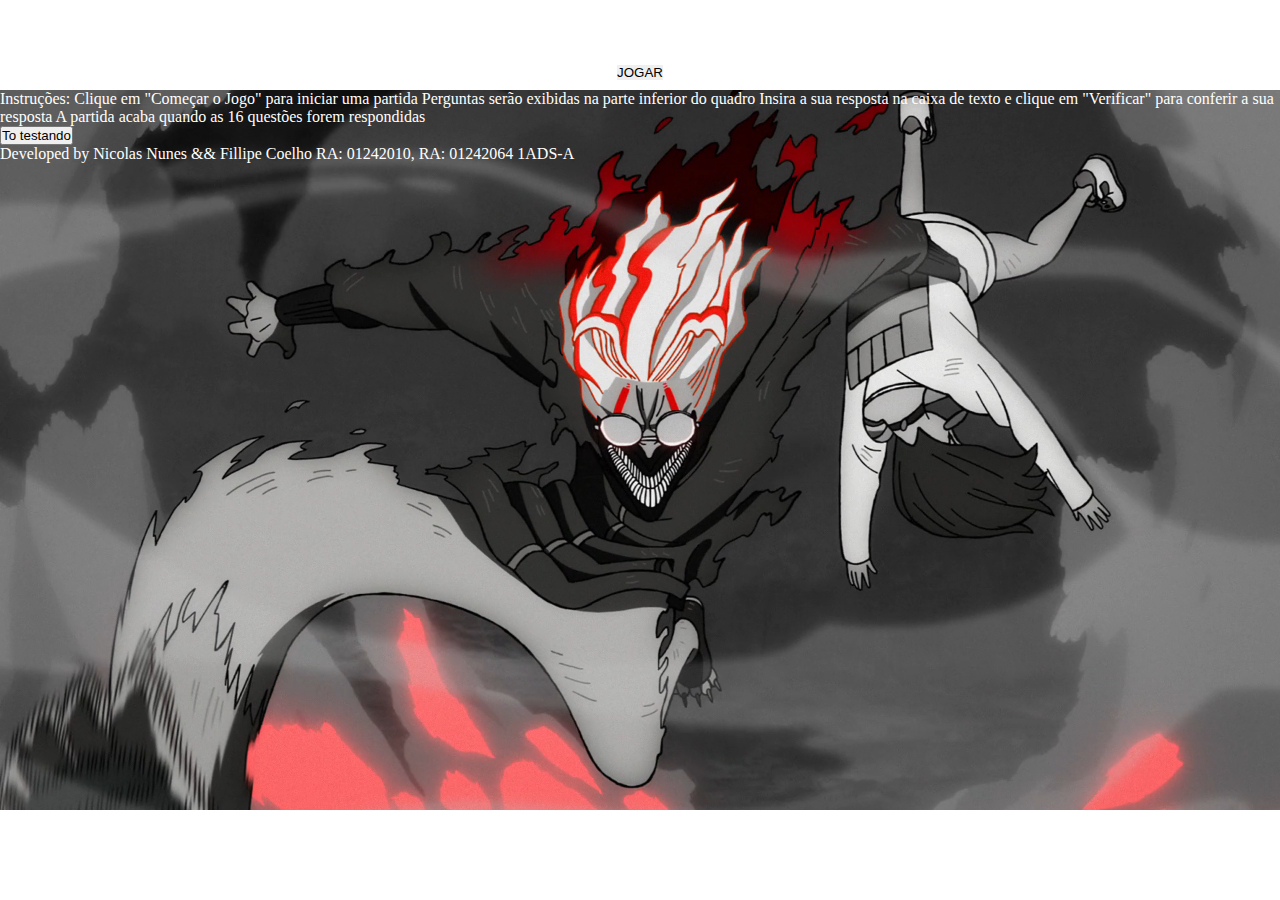
==== caos.html @ c4178ca8 "Adicionando arquivos" ====
<!DOCTYPE html>
<html lang="en">
<head>
    <meta charset="UTF-8">
    <meta name="viewport" content="width=device-width, initial-scale=1.0">
    <title>Document</title>
    <link rel="stylesheet" href="caos.css">
    <script src="caos.js" defer></script>
</head>
<body>
    <header>
        <div class="container">
            <span class="tittle">Cruza Cruza</span>
            <button class="btn_jogar" onclick="iniciarJogo()">JOGAR</button>
        </div>
    </header>
    <article>
        <div class="container">
            <div class="div_instrucao">
                <span class="tittle">Instruções:</span>
                <span class="span_instrucoes">
                    <span class="instrucao">Clique em "Começar o Jogo" para iniciar uma partida</span>
                    <span class="intrucao">Perguntas serão exibidas na parte inferior do quadro</span>
                    <span class="intrucao">Insira a sua resposta na caixa de texto e clique em "Verificar" para conferir a sua resposta</span>
                    <span class="intrucao">A partida acaba quando as 16 questões forem respondidas</span>
                </span>
            </div>
            <div id="cruzadinha"></div>
        </div>
        <button onclick="teste()">To testando</button>
    </article>
    <footer>
        <div class="container">
            <span>Developed by Nicolas Nunes && Fillipe Coelho</span>
            <span>RA: 01242010, RA: 01242064</span>
            <span>1ADS-A</span>
        </div>
    </footer>
</body>
</html>
---- caos.css ----
* {
    margin: 0;
    padding: 0;
}

body {
    height: 100vh;
    background-size: 100%;
    background-image: url(Captura\ de\ tela\ 2024-10-11\ 000024.png);
    background-position: center;
    background-repeat: no-repeat;
    color: white;
}

header .container {
    width: 100%;
    height: 10vh;
    display: flex;
    flex-direction: column;
    justify-content: center;
    align-items: center;
}

header .container .tittle {
    font-size: 3rem;
}

header .container .btn_jogar {
    border: 0;

}

.line{
    display: flex;
    gap: 2px;
}

#cruzadinha {
    display: flex;
    flex-direction: column;
    gap: 2px
}

.block{
    height: 32px;
    width: 32px;
    background-color: rgb(0, 162, 255);
}

.block.in {
    border: 1px solid black;
    background-color: white;
}
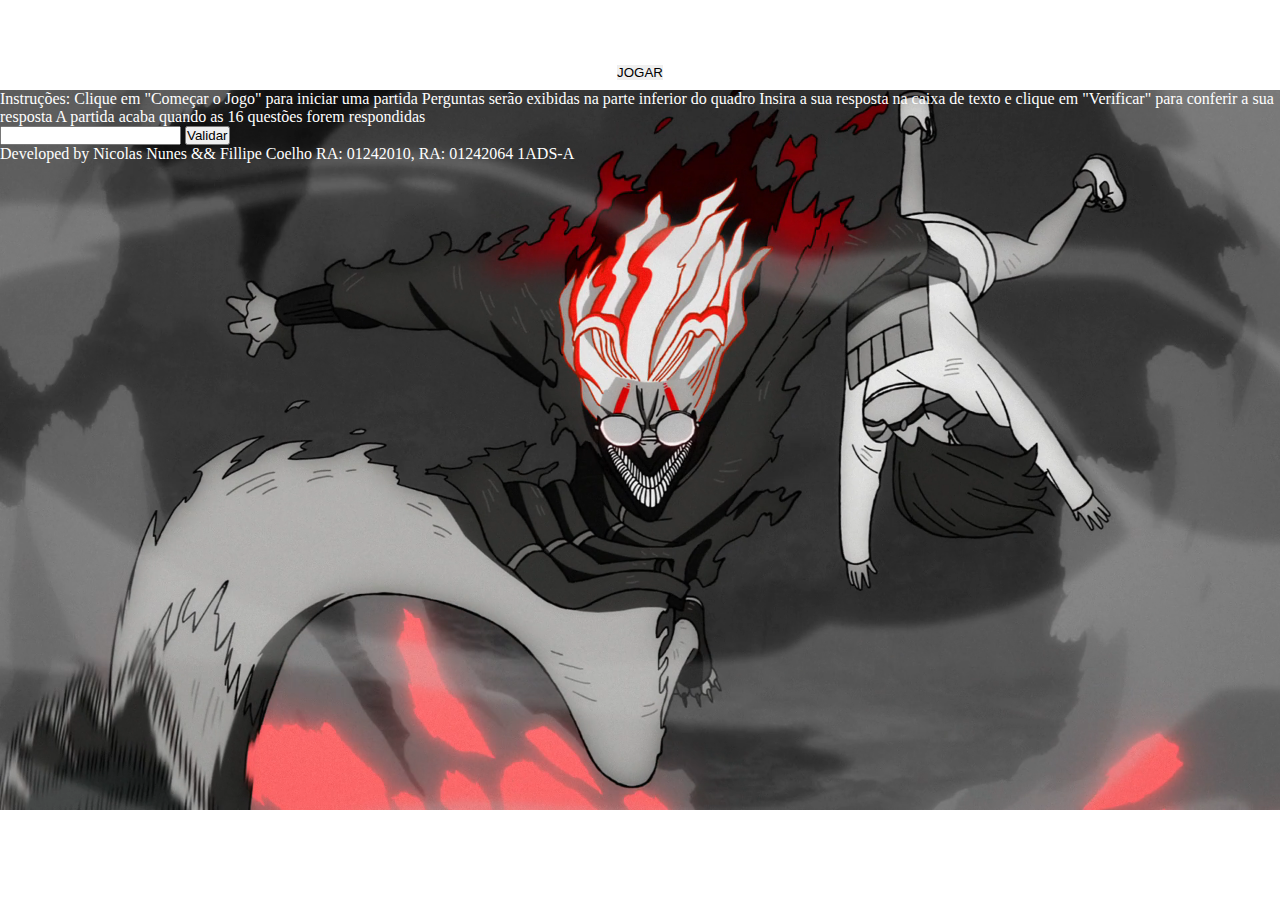
==== commit 741c8449: "Mudanças logica cruzadinha" ====
--- a/caos.html
+++ b/caos.html
@@ -26,8 +26,9 @@
                 </span>
             </div>
             <div id="cruzadinha"></div>
+            <input type="text" id="inp_resposta">
+            <button onclick="verificar(inp_resposta)">Validar</button>
         </div>
-        <button onclick="teste()">To testando</button>
     </article>
     <footer>
         <div class="container">
--- a/caos.css
+++ b/caos.css
@@ -6,7 +6,7 @@
 body {
     height: 100vh;
     background-size: 100%;
-    background-image: url(Captura\ de\ tela\ 2024-10-11\ 000024.png);
+    background-image: url(background.png);
     background-position: center;
     background-repeat: no-repeat;
     color: white;
@@ -45,6 +45,12 @@
     height: 32px;
     width: 32px;
     background-color: rgb(0, 162, 255);
+    border: 1px solid white;
+    color: black;
+    display: flex;
+    align-items: center;
+    justify-content: center;
+    
 }
 
 .block.in {
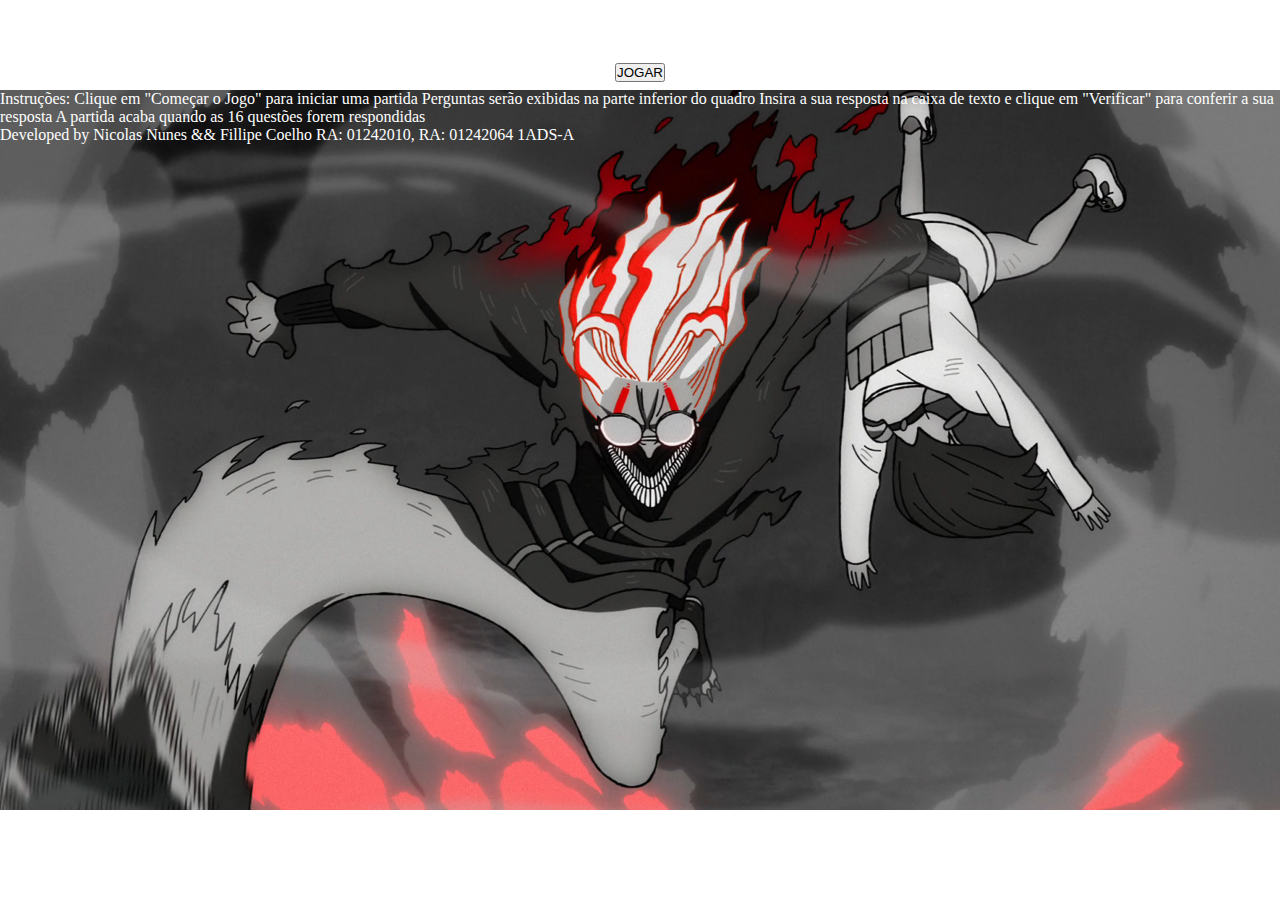
==== commit 238355e9: "Colocando verificação de "espaço" na resposta e ajuste na posição de palavras" ====
--- a/caos.html
+++ b/caos.html
@@ -11,12 +11,12 @@
     <header>
         <div class="container">
             <span class="tittle">Cruza Cruza</span>
-            <button class="btn_jogar" onclick="iniciarJogo()">JOGAR</button>
+            <button id="btn_jogar" onclick="iniciarJogo()">JOGAR</button>
         </div>
     </header>
     <article>
         <div class="container">
-            <div class="div_instrucao">
+            <div id="div_instrucao" class="card">
                 <span class="tittle">Instruções:</span>
                 <span class="span_instrucoes">
                     <span class="instrucao">Clique em "Começar o Jogo" para iniciar uma partida</span>
@@ -25,9 +25,13 @@
                     <span class="intrucao">A partida acaba quando as 16 questões forem respondidas</span>
                 </span>
             </div>
-            <div id="cruzadinha"></div>
-            <input type="text" id="inp_resposta">
-            <button onclick="verificar(inp_resposta)">Validar</button>
+            <div id="jogo">
+                <div id="cruzadinha"></div>
+                <div class="validador">
+                    <input type="text" id="inp_resposta">
+                    <button onclick="verificar(inp_resposta)">Validar</button>
+                </div>
+            </div>
         </div>
     </article>
     <footer>
--- a/caos.css
+++ b/caos.css
@@ -56,4 +56,9 @@
 .block.in {
     border: 1px solid black;
     background-color: white;
+}
+
+#jogo {
+    display: none;
+    flex-direction: column;
 }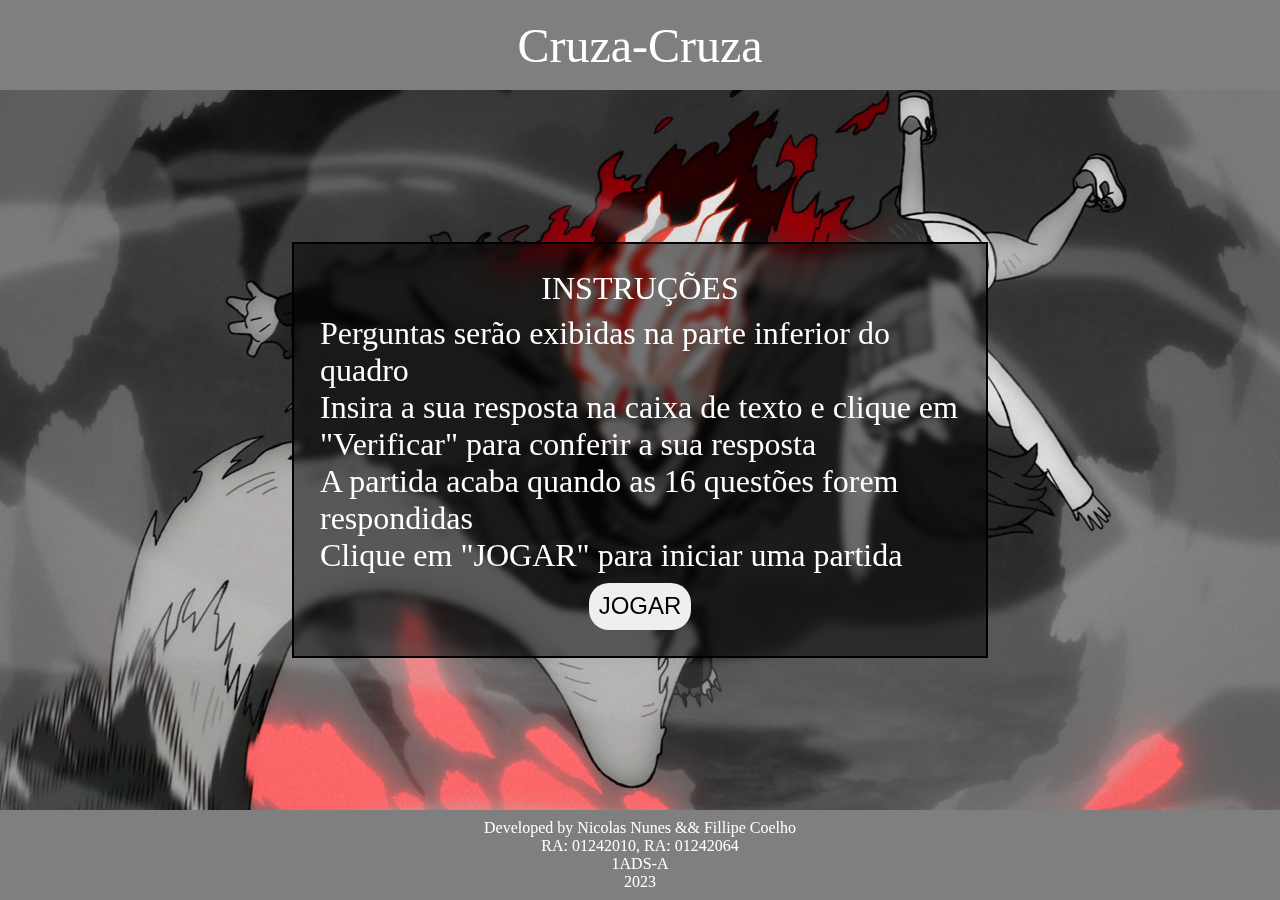
==== commit fe4b6077: "Estilizando" ====
--- a/caos.html
+++ b/caos.html
@@ -10,20 +10,20 @@
 <body>
     <header>
         <div class="container">
-            <span class="tittle">Cruza Cruza</span>
-            <button id="btn_jogar" onclick="iniciarJogo()">JOGAR</button>
+            <span class="tittle">Cruza-Cruza</span>
         </div>
     </header>
     <article>
         <div class="container">
-            <div id="div_instrucao" class="card">
-                <span class="tittle">Instruções:</span>
-                <span class="span_instrucoes">
-                    <span class="instrucao">Clique em "Começar o Jogo" para iniciar uma partida</span>
+            <div id="div_instrucao">
+                <span class="tittle">INSTRUÇÕES</span>
+                <span id="span_instrucoes">
                     <span class="intrucao">Perguntas serão exibidas na parte inferior do quadro</span>
                     <span class="intrucao">Insira a sua resposta na caixa de texto e clique em "Verificar" para conferir a sua resposta</span>
                     <span class="intrucao">A partida acaba quando as 16 questões forem respondidas</span>
+                    <span class="instrucao">Clique em "JOGAR" para iniciar uma partida</span>
                 </span>
+                <button id="btn_jogar" onclick="iniciarJogo()">JOGAR</button>
             </div>
             <div id="jogo">
                 <div id="cruzadinha"></div>
@@ -39,6 +39,7 @@
             <span>Developed by Nicolas Nunes && Fillipe Coelho</span>
             <span>RA: 01242010, RA: 01242064</span>
             <span>1ADS-A</span>
+            <span>2023</span>
         </div>
     </footer>
 </body>
--- a/caos.css
+++ b/caos.css
@@ -10,6 +10,9 @@
     background-position: center;
     background-repeat: no-repeat;
     color: white;
+    display: flex;
+    flex-direction: column;
+    justify-content: space-between;
 }
 
 header .container {
@@ -19,15 +22,61 @@
     flex-direction: column;
     justify-content: center;
     align-items: center;
+    background-color: rgba(0, 0, 0, 0.5);
+    backdrop-filter: blur(3.5px);
 }
 
 header .container .tittle {
     font-size: 3rem;
 }
 
-header .container .btn_jogar {
+
+#btn_jogar:hover {
+    background-color: transparent;
+    box-shadow: 0 0 20px 10px rgba(255, 0, 0, 0.8);
+    color: white;
+}
+
+article .container {
+    width: 100%;
+    height: 80vh;
+    display: flex;
+    justify-content: center;
+    align-items: center;
+}
+
+#div_instrucao {
+    width: 50%;
+    height: 50%;
+    display: flex;
+    flex-direction: column;
+    justify-content: space-between;
+    align-items: center;
+    border: 2px solid black;
+    background-color: rgba(0, 0, 0, 0.5);
+    backdrop-filter: blur(3.5px);
+    font-size: 2rem;
+    padding: 2%;
+}
+
+#div_instrucao #span_instrucoes {
+    display: flex;
+    flex-direction: column;
+}
+
+#btn_jogar {
+    cursor: pointer;
     border: 0;
+    border-radius: 20px;
+    font-size: 1.5rem;
+    padding: 1.5%;
+}
 
+#jogo {
+    display: none;
+    flex-direction: column;
+    justify-content: center;
+    align-items: center;
 }
 
 .line{
@@ -44,8 +93,8 @@
 .block{
     height: 32px;
     width: 32px;
-    background-color: rgb(0, 162, 255);
-    border: 1px solid white;
+    background-color: transparent;
+    border: 1px solid transparent;
     color: black;
     display: flex;
     align-items: center;
@@ -58,7 +107,13 @@
     background-color: white;
 }
 
-#jogo {
-    display: none;
+footer .container {
+    width: 100%;
+    height: 10vh;
+    display: flex;
     flex-direction: column;
+    justify-content: center;
+    align-items: center;
+    background-color: rgba(0, 0, 0, 0.5);
+    backdrop-filter: blur(3.5px);
 }